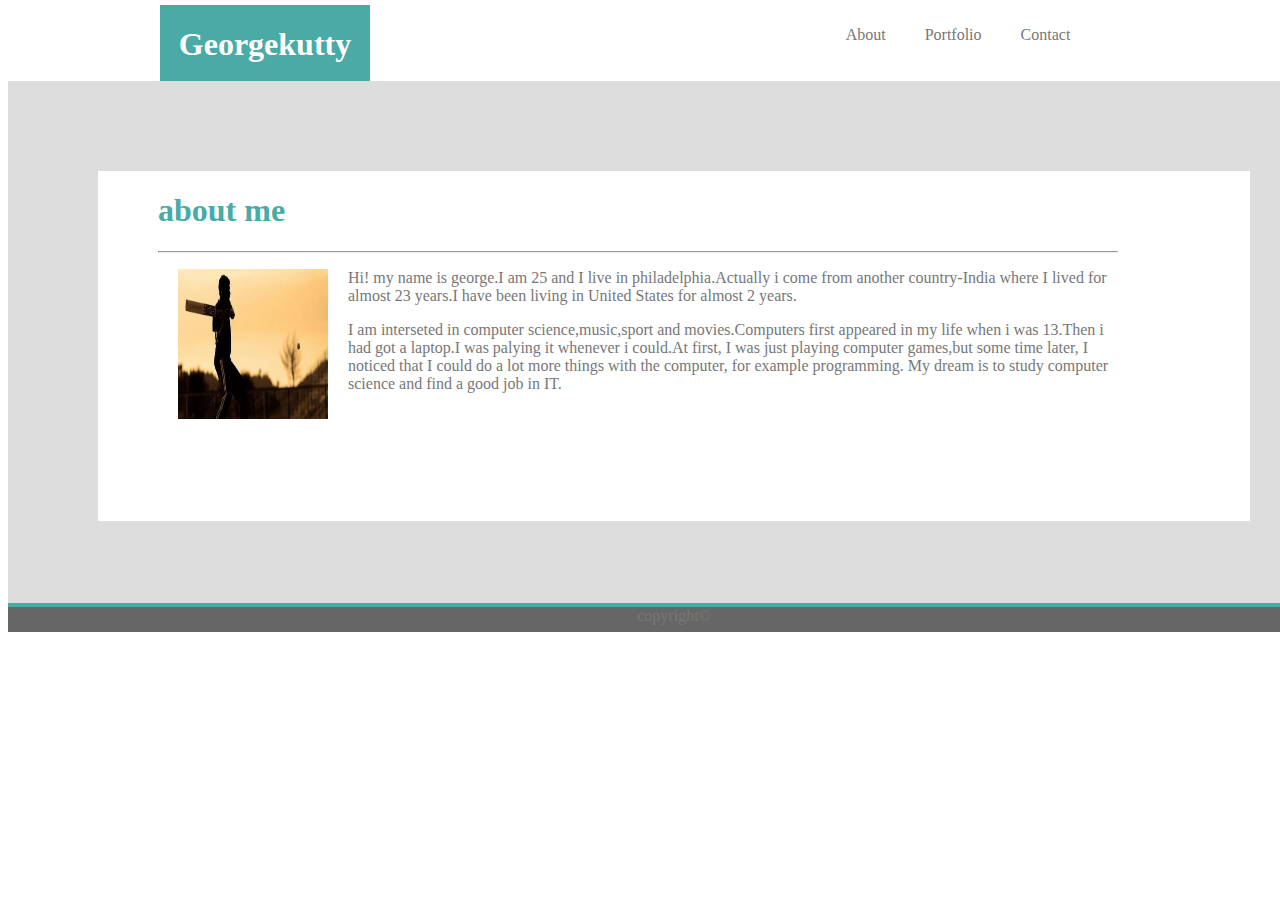
==== index.html @ 84312153 "initial site files" ====
<!DOCTYPE html>
<html>
    <head>
        <title>First Assignment</title>
        <link rel="stylesheet" type="text/css" href="assets/css/style.css">
    </head>
    <body>
     <div id="fixed">
       <h1>Georgekutty</h1>
       </div>
       <div id="sect">
     <p><a href="#">About</a>
     <a href="portfolio.html">Portfolio</a>
        <a href="contact.html">Contact</a></p>
     </div>
     
         <div class="wrapper">
         <section id="content">
                <h1 id="color">about me</h1>
                <hr>
            <p id="test"><img src="assets/images/download1.jpg" width="150" height="150" hspace="20">   Hi! my name is george.I am 25 and I live in philadelphia.Actually i come from another
             country-India where I lived for almost 23 years.I have been living in United States for 
             almost 2 years.</p>
             <p>
                I am interseted in computer science,music,sport and movies.Computers first appeared in my life when i
                 was 13.Then i had got a laptop.I was palying it whenever i could.At first, I was just playing 
                 computer games,but some time later, I noticed that I could do a lot more things with 
                 the computer, for example programming.
                 My dream is to study computer science and find a good job in IT.</p>
         </section>
         </div>
         <div id="att">
             
         </div>
     
     <div id="footer">
         <p>
         copyright&#169;
         </p>
     </div>
    </body>
</html>
---- assets/css/style.css ----
#fixed{
    width: 210px;
    top:5px;
    text-align: center;
    background-color: #4aaaa5;
    color:white;
    position:fixed;
    left:160px;
    border-style: 1px solid;
    border-color:#cccccc
    
}
#ft{
    color:#ffffff;
}
#color{
    color:#4aaaa5;
}
a{
    text-decoration: none;
    color: #777777;
    
}
h1{
    font-family: 'Georgia', Times, Times New Roman, serif;
}
p{
    color: #777777;
}
#sect{
    
    word-spacing: 35px;
    width:300px;
    height:40px;
    position:relative;
    text-align: center;
    top:10px;
    left:800px;
    color:#777777;
    
    }
    hr{
        color:#dddddd;
    
    }
.wrapper{
    top:25px;
    border-style:solid;
    border-width:90px;
    border-color:#dddddd;
    position:relative;
    width:1152px;
    height:350px;
    background-color:white;
}
.wrapper1{
    top:25px;
    border-top:10px solid ;
    border-left:390px solid;
    border-right:390px solid;
    border-bottom:20px solid;
    border-color: #dddddd;
    position:relative;
    width:550px;
    height:500px;
    background-color: white;
}
.wrapper2{
    top:25px;
    border-top:20px solid ;
    border-left:390px solid;
    border-right:390px solid;
    border-bottom:100px solid;
    border-color: #dddddd;
    position:relative;
    width:550px;
    height:400px;
    background-color: white;

}
#i1{
    position:absolute;
    top:60px;
    left:5px;
    
}
#i2{
    position: absolute;
    top:60px;
    left:177px;
    
}
#i3{
    position: absolute;
    top:200px;
    left:5px;
}
#i4{
    position:absolute;
    top:200px;
    left:177px;
}
#i5{
    position: absolute;
    top:340px;
    left:5px;
}
#it1{
    position:absolute;
    top:139px;
    left:5px;
    background-color: #4aaaa5;
    width:150px;
    height:35px;
    color:#ffffff;
    font-family: 'Arial', 'Helvetica Neue', Helvetica, sans-serif;
    text-align: center;
   line-height: 1.9;
}


#it2{
    position: absolute;
    top:139px;
    left:177px;
    background-color: #4aaaa5;
    width:150px;
    height:35px;
    color:#ffffff;
    font-family: 'Arial', 'Helvetica Neue', Helvetica, sans-serif;
    text-align: center;
    line-height: 1.9;
}
#it3{
    position:absolute;
    top:280px;
    left:5px;
    background-color: #4aaaa5;
    width:150px;
    height:35px;
    color:#ffffff;
    font-family: 'Arial', 'Helvetica Neue', Helvetica, sans-serif;
    text-align: center;
    line-height: 1.9;
}
#it4{
    position:absolute;
    top:280px;
    left:177px;
    background-color: #4aaaa5;
    width:150px;
    height:35px;
    color:#ffffff;
    font-family: 'Arial', 'Helvetica Neue', Helvetica, sans-serif;
    text-align: center;
    line-height: 1.9;
}
#it5{
    position:absolute;
    top:418px;
    left:5px;
    background-color: #4aaaa5;
    width:150px;
    height:35px;
    color:#ffffff;
    font-family: 'Arial', 'Helvetica Neue', Helvetica, sans-serif;
    text-align: center;
    line-height: 1.9;
}
.button{
    background-color: #4aaaa5;
}
#content{
    left:60px;
    width:960px;
    position: relative;
    
}
#content1{
    left:20px;
    position: relative;
    width:450px;
    height: 480px;
}
#content2{
    left:20px;
    position: relative;
    width:450px;
    height: 450px;
}



img{
    float: left;
    
}
#att{
    position: relative;
    top:17px;
    width:1332px;
    height:4px;
    background-color: #4aaaa5;
}
#footer{
    top:1px;
    text-align: center;
    width:1332px;
    height:25px;
    position:relative;
    background-color: #666666;
    color:white;
}
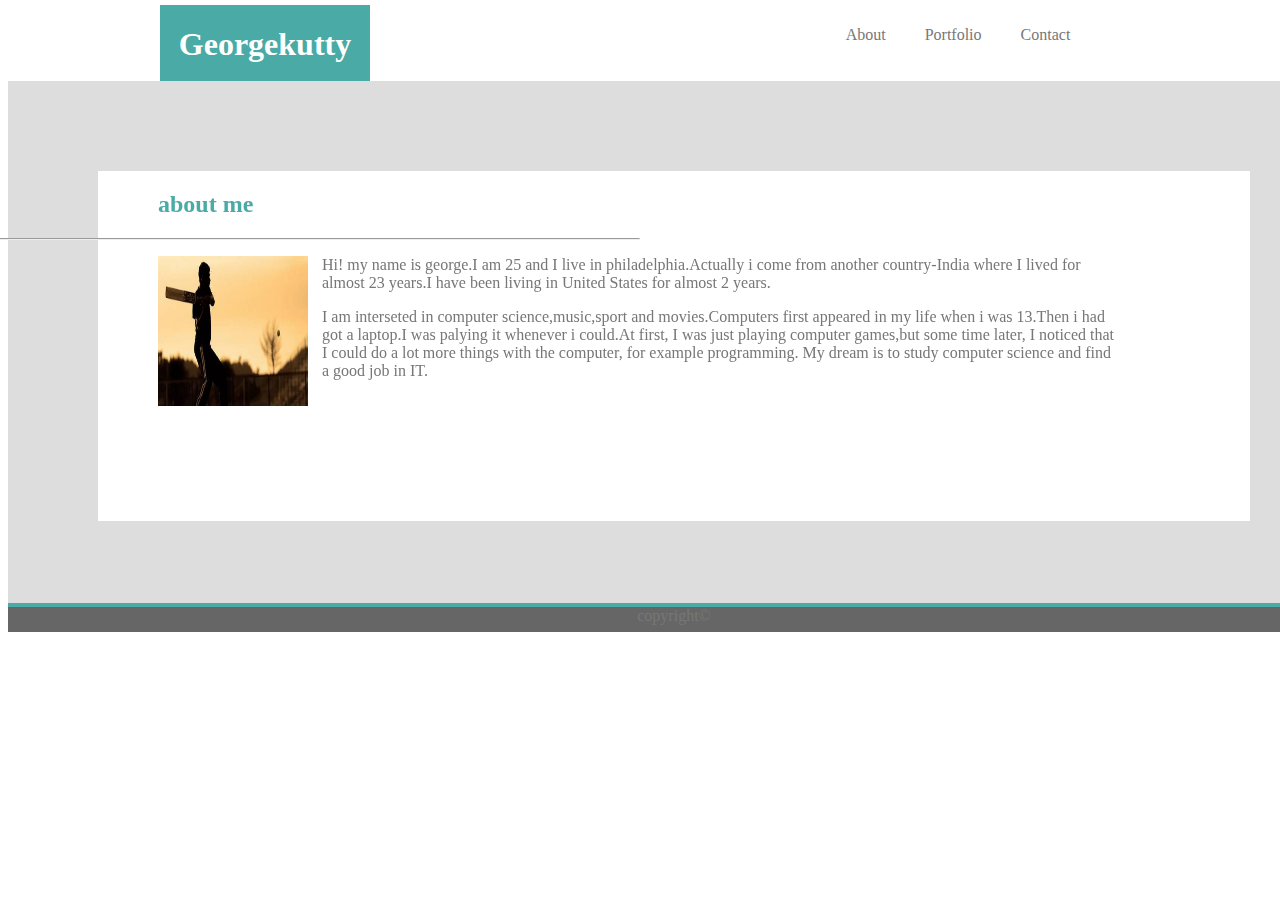
==== commit ab4294cf: "inital site files" ====
--- a/index.html
+++ b/index.html
@@ -1,5 +1,5 @@
 <!DOCTYPE html>
-<html>
+<html lang="en">
     <head>
         <title>First Assignment</title>
         <link rel="stylesheet" type="text/css" href="assets/css/style.css">
@@ -16,9 +16,9 @@
      
          <div class="wrapper">
          <section id="content">
-                <h1 id="color">about me</h1>
+                <h2>about me</h2>
                 <hr>
-            <p id="test"><img src="assets/images/download1.jpg" width="150" height="150" hspace="20">   Hi! my name is george.I am 25 and I live in philadelphia.Actually i come from another
+           <p id="test1"><img src="assets/images/download1.jpg" width="150" height="150" alt="img1">   Hi! my name is george.I am 25 and I live in philadelphia.Actually i come from another
              country-India where I lived for almost 23 years.I have been living in United States for 
              almost 2 years.</p>
              <p>
--- a/assets/css/style.css
+++ b/assets/css/style.css
@@ -10,10 +10,17 @@
     border-color:#cccccc
     
 }
+
+
+
+hr {
+  width: 70%;
+  margin-left: -20%;
+}​
 #ft{
     color:#ffffff;
 }
-#color{
+h2{
     color:#4aaaa5;
 }
 a{
@@ -193,6 +200,7 @@
 
 img{
     float: left;
+    margin-right:14px;
     
 }
 #att{
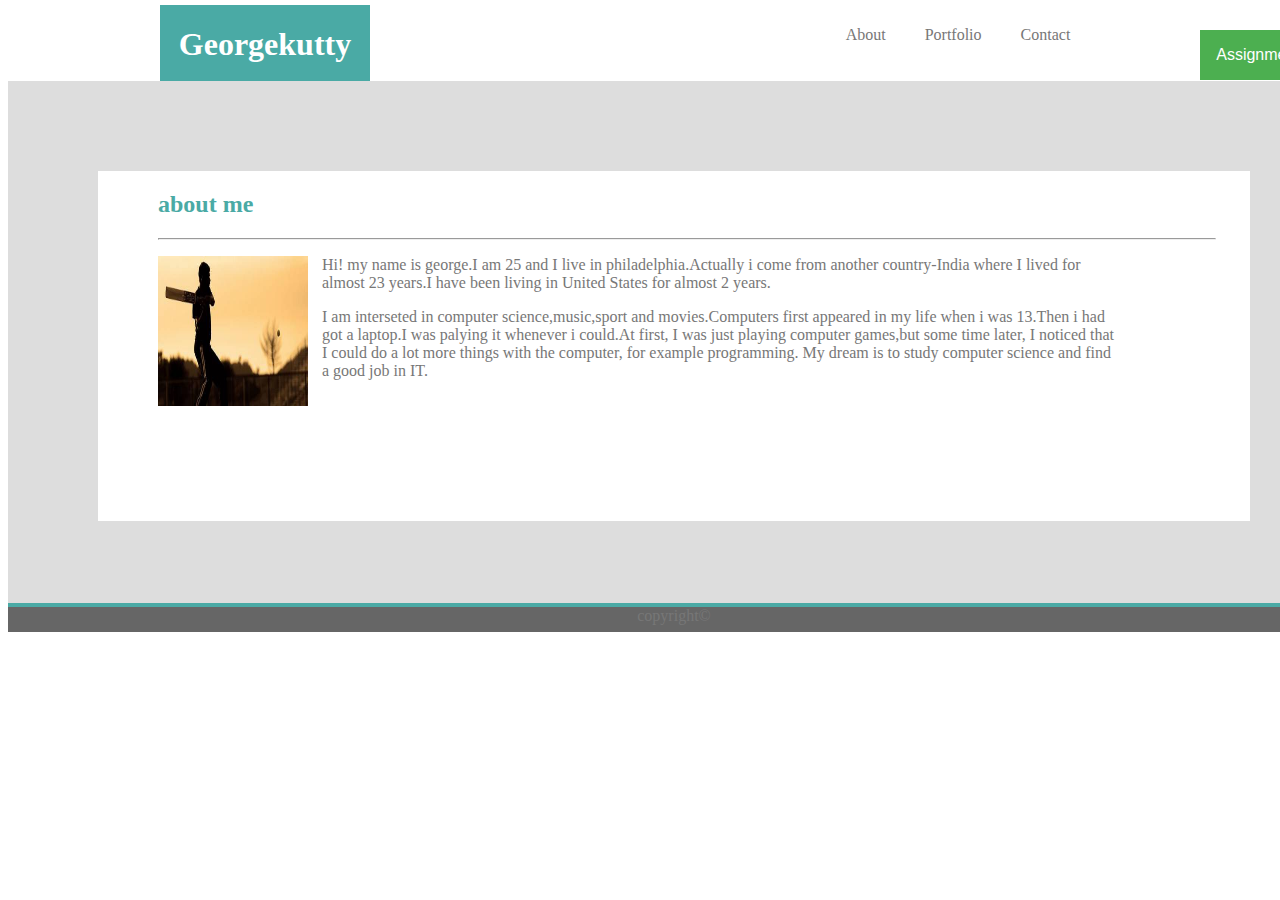
==== commit 1460f314: "files added" ====
--- a/index.html
+++ b/index.html
@@ -12,6 +12,17 @@
      <p><a href="#">About</a>
      <a href="portfolio.html">Portfolio</a>
         <a href="contact.html">Contact</a></p>
+        <div class="dropdown">
+            <button class="dropbtn">Assignment</button>
+            <div class="dropdown-content">
+              <a href="https://georgepulikkayath.github.io/Responsive-Portfolio/">Responsive</a>
+              <a href="https://georgepulikkayath.github.io/Bootstrap-Portfolio/">Bootstrap-Portfolio</a>
+              <a href="https://georgepulikkayath.github.io/psychic-game/">psychic-game</a>
+              <a href="https://georgepulikkayath.github.io/unit-4-game/">unit-4-game</a>
+              <a href="https://georgepulikkayath.github.io/TriviaGame/">TriviaGame</a>
+              <a href="https://georgepulikkayath.github.io/Giphy/">Giphy</a>
+            </div>
+          </div>
      </div>
      
          <div class="wrapper">
--- a/assets/css/style.css
+++ b/assets/css/style.css
@@ -14,8 +14,8 @@
 
 
 hr {
-  width: 70%;
-  margin-left: -20%;
+  width: 110%;
+  margin-left: 0%;
 }​
 #ft{
     color:#ffffff;
@@ -195,9 +195,43 @@
     width:450px;
     height: 450px;
 }
-
-
-
+.dropdown-content a:hover {background-color: #ddd;}
+
+.dropdown:hover .dropdown-content {display: block;}
+
+.dropdown:hover .dropbtn {background-color: #3e8e41;}
+
+.dropbtn {
+    background-color: #4CAF50;
+    color: white;
+    padding: 16px;
+    font-size: 16px;
+    border: none;
+  }
+  
+  .dropdown {
+    position: relative;
+    display: inline-block;
+    left:300px;
+    top:-30px;
+  }
+  
+  .dropdown-content {
+    display: none;
+    position: absolute;
+    background-color: #f1f1f1;
+    min-width: 160px;
+    box-shadow: 0px 8px 16px 0px rgba(0,0,0,0.2);
+    z-index: 1;
+  }
+  
+  .dropdown-content a {
+    color: black;
+    padding: 12px 16px;
+    text-decoration: none;
+    display: block;
+  }
+  
 img{
     float: left;
     margin-right:14px;
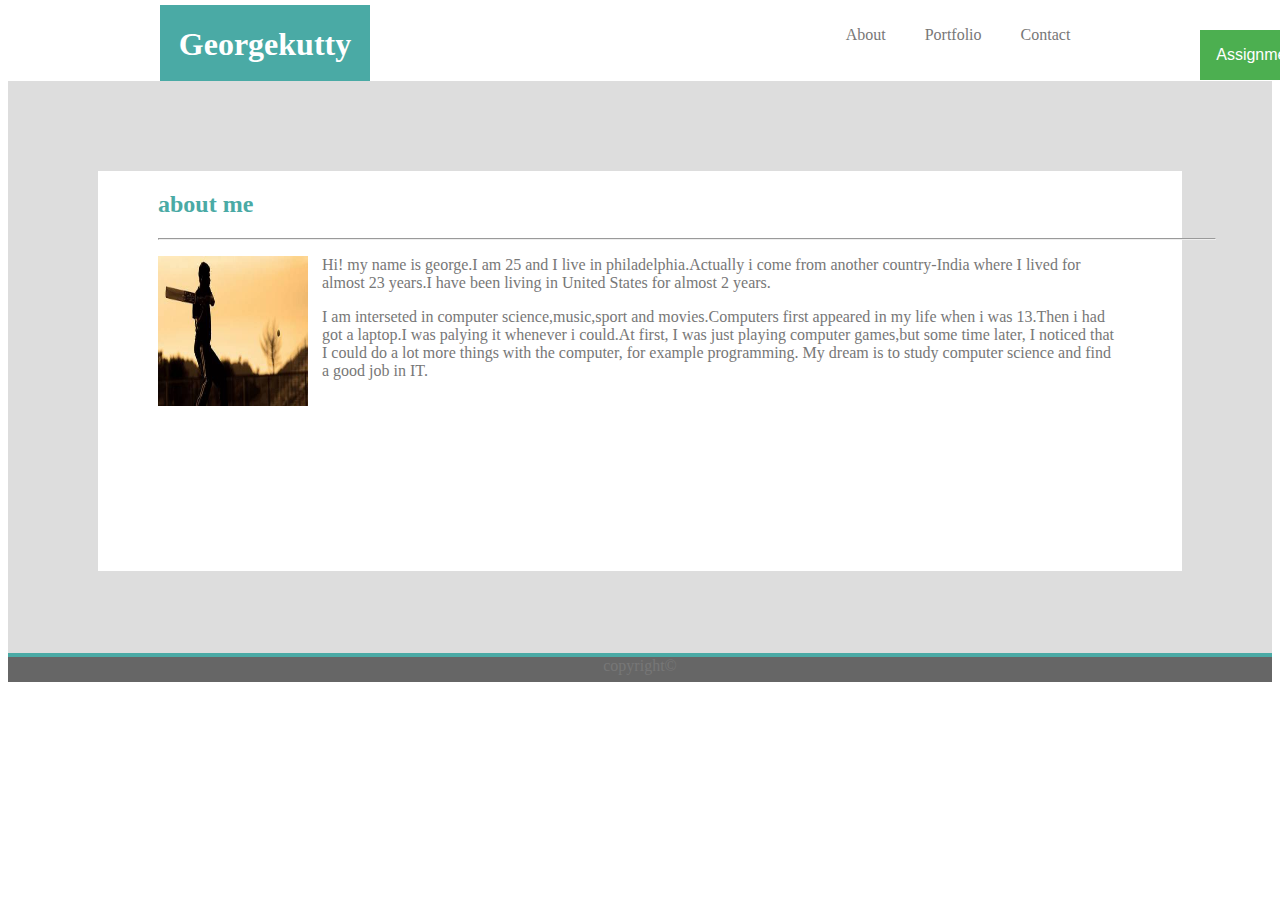
==== commit 713959d5: "files added" ====
--- a/index.html
+++ b/index.html
@@ -21,6 +21,7 @@
               <a href="https://georgepulikkayath.github.io/unit-4-game/">unit-4-game</a>
               <a href="https://georgepulikkayath.github.io/TriviaGame/">TriviaGame</a>
               <a href="https://georgepulikkayath.github.io/Giphy/">Giphy</a>
+              <a href="https://georgepulikkayath.github.io/Train-Scheduler/">Train-Scheduler</a>
             </div>
           </div>
      </div>
--- a/assets/css/style.css
+++ b/assets/css/style.css
@@ -56,8 +56,8 @@
     border-width:90px;
     border-color:#dddddd;
     position:relative;
-    width:1152px;
-    height:350px;
+    max-width: 100%;
+    height:400px;
     background-color:white;
 }
 .wrapper1{
@@ -68,8 +68,8 @@
     border-bottom:20px solid;
     border-color: #dddddd;
     position:relative;
-    width:550px;
-    height:500px;
+    max-width:100%;
+    height:550px;
     background-color: white;
 }
 .wrapper2{
@@ -80,8 +80,8 @@
     border-bottom:100px solid;
     border-color: #dddddd;
     position:relative;
-    width:550px;
-    height:400px;
+    max-width:100%;
+    height:440px;
     background-color: white;
 
 }
@@ -240,14 +240,14 @@
 #att{
     position: relative;
     top:17px;
-    width:1332px;
+    max-width:100%;
     height:4px;
     background-color: #4aaaa5;
 }
 #footer{
     top:1px;
     text-align: center;
-    width:1332px;
+    max-width: 100%;
     height:25px;
     position:relative;
     background-color: #666666;
